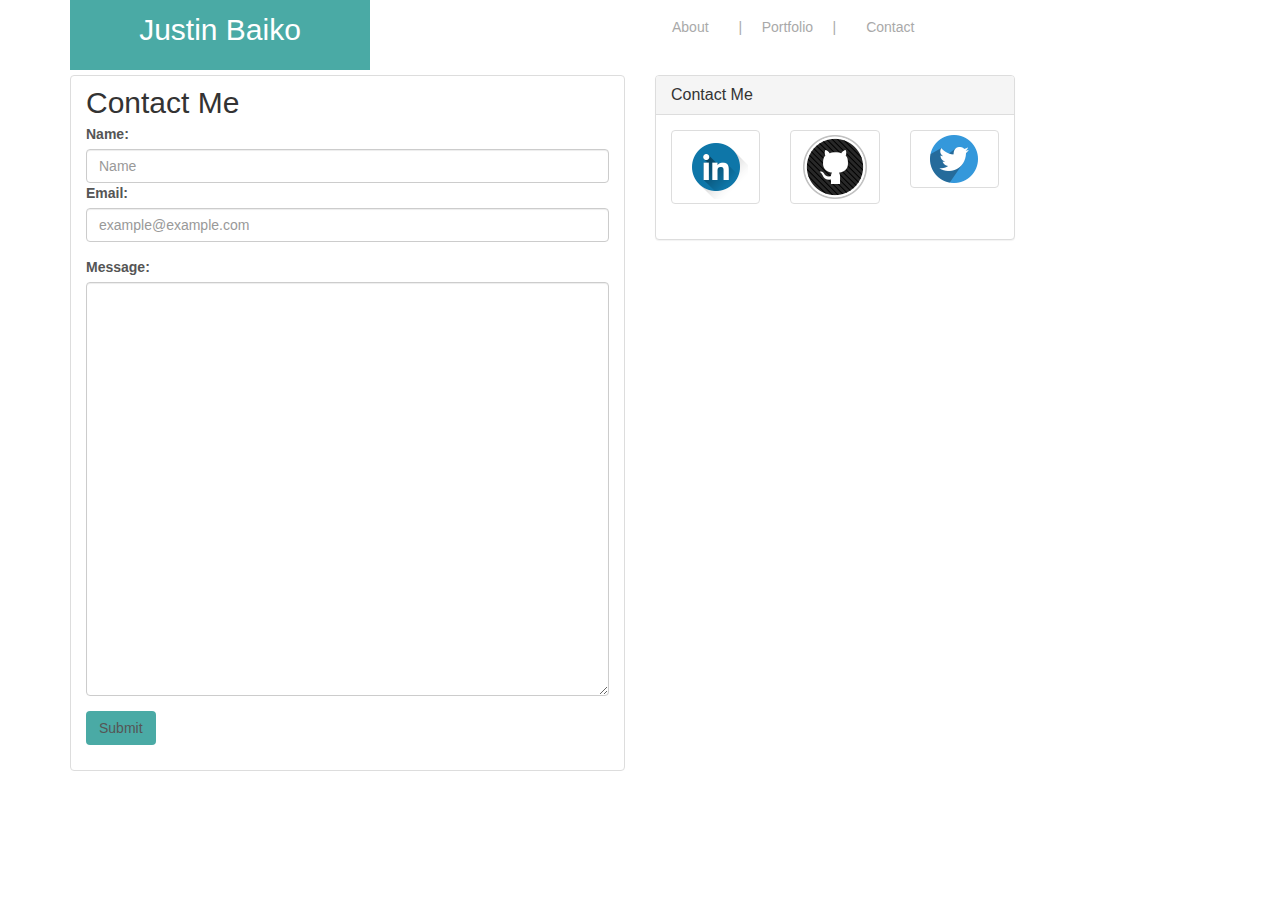
==== assignment2/contact.html @ bf982fba "assignments done" ====
<html>
    <head>
    <title>Justin Baiko's Portfolio</title>
        <link rel="stylesheet" href="http://maxcdn.bootstrapcdn.com/bootstrap/3.3.7/css/bootstrap.min.css">
        <link rel="stylesheet" href="bootstrap.min.css">
        <link rel="stylesheet" href="style.css">
    </head>
    
<body>
        
    <div class="container">
        <div class="row">
            <div class="col-xs-12 col-xs-offset-3 col-sm-6 col-sm-offset-0 col-md-6">
                <div class="navbar-header">
                  <a class="navbar-brand" href="#">Justin Baiko</a>
                </div>
            </div>
        
        
        <div class="col-xs-12 col-xs-offset-3 col-sm-6 col-sm-offset-0 col-md-6">
                
            <div class="nav navbar navbar-static-top" role="navigation">
                  <ul class="nav navbar-nav navbar-custom">
                    <li><a href="index.html">About</a></li>
                    <li><a href="portfolio.html">|&nbsp;&nbsp;&nbsp;&nbsp;  Portfolio&nbsp;&nbsp;&nbsp;&nbsp;&nbsp;|</a></li>
                    <li><a href="contact.html">Contact</a></li>
                  </ul>
                </div>
                
        </div>
        
        </div>
        
        <div class="row">
            <div class="col-xs-12 col-sm-12 col-md-6">
                    <div class="list-group">
                      <a href="#" class="list-group-item">
                        <h2 class="list-group-item-heading">Contact Me</h2>
                        <form>
                          <div class="form-group">
                            <label for="exampleInputEmail1">Name:</label>
                            <input type="email" class="form-control" id="form-name" aria-describedby="emailHelp" placeholder="Name">
                            <div class="form-group">
                            <label for="exampleInputPassword1">Email:</label>
                            <input type="email" class="form-control" id="form-email" placeholder="example@example.com">
                          </div>
                           <div class="form-group">
                            <label for="exampleTextarea">Message:</label>
                            <textarea class="form-control" id="exampleTextarea" rows="20"></textarea>
                          </div>
                            <button type="submit" class="btn">Submit</button>
                          </div>
                        </form>
                      </a>
                    </div>
            </div>
            
            <div class="col-xs-12 col-sm-12 col-md-4">
                <div class="panel panel-default">
                  <div class="panel-heading">
                    <h3 class="panel-title">Contact Me</h3>
                  </div>
                  <div class="panel-body">
                    <div class="row">
                    <div class="col-xs-4">
                        <a href="#" class="thumbnail">
                      <img src="assets/images/linkedin.png" alt="Profile Pic">
                    </a>
                    </div>
                    <div class="col-xs-4">
                        <a href="#" class="thumbnail">
                      <img src="assets/images/github.png" alt="Profile Pic">
                    </a>
                    </div>
                    <div class="col-xs-4">
                        <a href="#" class="thumbnail">
                      <img src="assets/images/twitter.png" alt="Profile Pic">
                    </a>
                    </div>
                    </div>
                  </div>
                </div>
            </div>
        </div>
            
    </div>
    
</body>
    
    
    
</html>
---- assignment2/style.css ----
.navbar-brand{
    background-color: #4aaaa5;
    width: 300px;
    height: 70px;
    color: #fff;
    text-align:center;
    font-size: 30px;
    padding: 20px;
}

.navbar-custom {
    color: lightgrey;
    background-color: #FFFF;
    display: inline;
    padding: 2px;
}

a {
    color:darkgrey;
}

li {
    float:left;
}

.content {
   background: url('../assignment1/portoflioo/assets/images/restaurant_icons.png'); 
   width: 680px;
   height: 700px;
   margin-left: 20px;
    }

.portfolio-item {
    float:left;
    width:45%;
    padding: 10px;
    margin-left:10px;
    z-index: 0;
    margin-bottom: -50px;
}

.portfolio-item:nth-child(odd) {
    margin-left: -1px;
}

.portfolio-item img {
    max-width:100%;;
    margin: auto 20px 50px auto;
    float:left;
}

.portfolio-title {
    background: #4aaaa5;
    color: white;
    padding: 10px;
    text-align: center;
    z-index: 12;
    height: 20px;
    position: absolute;
    display: inline;
    margin-left: -290px;
    margin-top: 140px;
    width: 250px
    
}

.post-content {
    background: none repeat scroll 0 0 #4aaaa5;
    opacity: 1;
    bottom: 10;
    left:0;
    position: absolute;
    width: 100%;
    text-align: center;
    height: 40px;
    font-size: 20px;
}

.thumbnail{
    position:relative;
    
}

.btn {
    background-color: #4aaaa5;
}
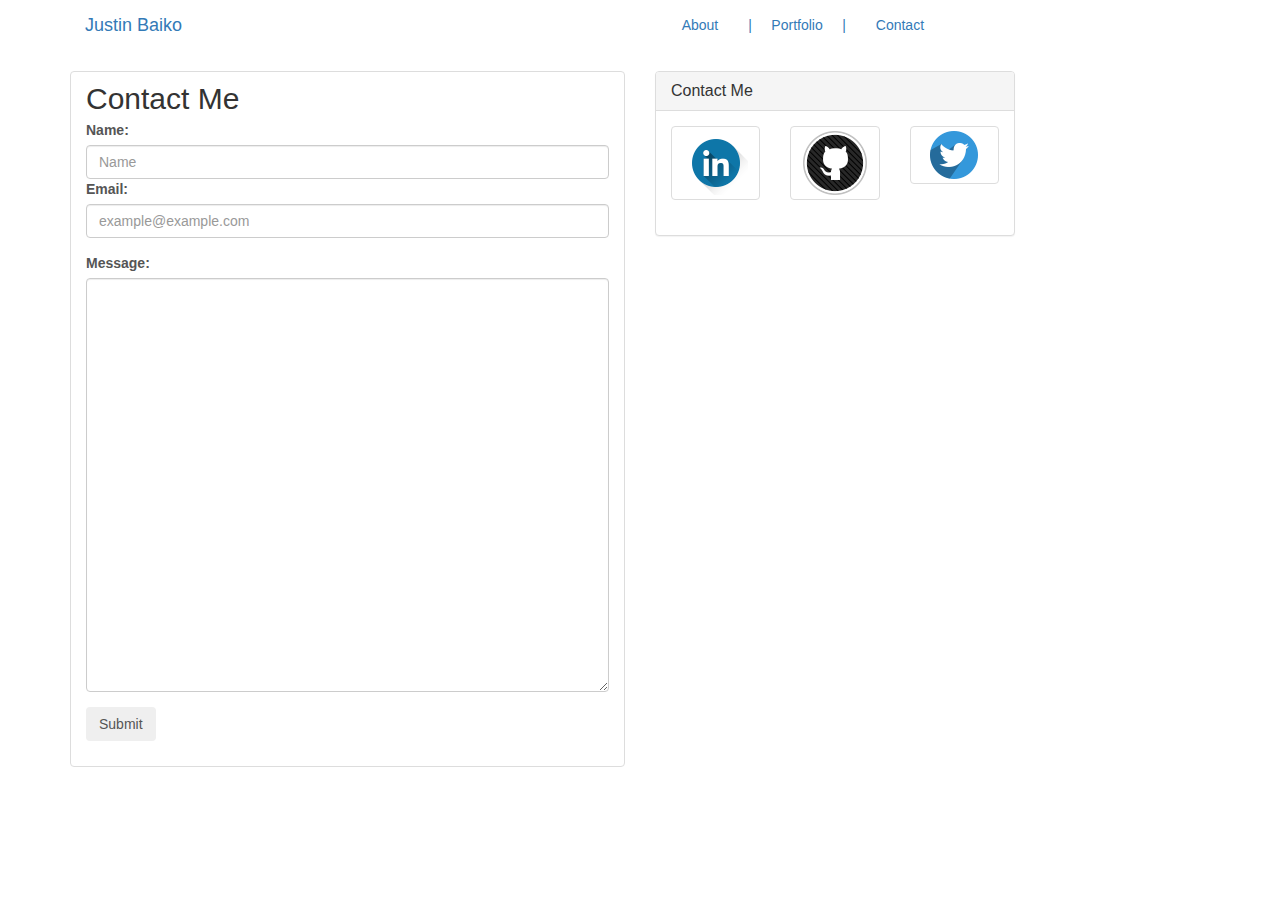
==== commit fa5ef7d1: "resolved some issues" ====
--- a/assignment2/contact.html
+++ b/assignment2/contact.html
@@ -3,7 +3,7 @@
     <title>Justin Baiko's Portfolio</title>
         <link rel="stylesheet" href="http://maxcdn.bootstrapcdn.com/bootstrap/3.3.7/css/bootstrap.min.css">
         <link rel="stylesheet" href="bootstrap.min.css">
-        <link rel="stylesheet" href="style.css">
+        <link rel="stylesheet" href="/style.css">
     </head>
     
 <body>
@@ -21,7 +21,7 @@
                 
             <div class="nav navbar navbar-static-top" role="navigation">
                   <ul class="nav navbar-nav navbar-custom">
-                    <li><a href="index.html">About</a></li>
+                    <li><a href="index.html">&nbsp;&nbsp;&nbsp;About</a></li>
                     <li><a href="portfolio.html">|&nbsp;&nbsp;&nbsp;&nbsp;  Portfolio&nbsp;&nbsp;&nbsp;&nbsp;&nbsp;|</a></li>
                     <li><a href="contact.html">Contact</a></li>
                   </ul>
@@ -33,7 +33,7 @@
         
         <div class="row">
             <div class="col-xs-12 col-sm-12 col-md-6">
-                    <div class="list-group">
+                    <div class="list-group" id="form">
                       <a href="#" class="list-group-item">
                         <h2 class="list-group-item-heading">Contact Me</h2>
                         <form>
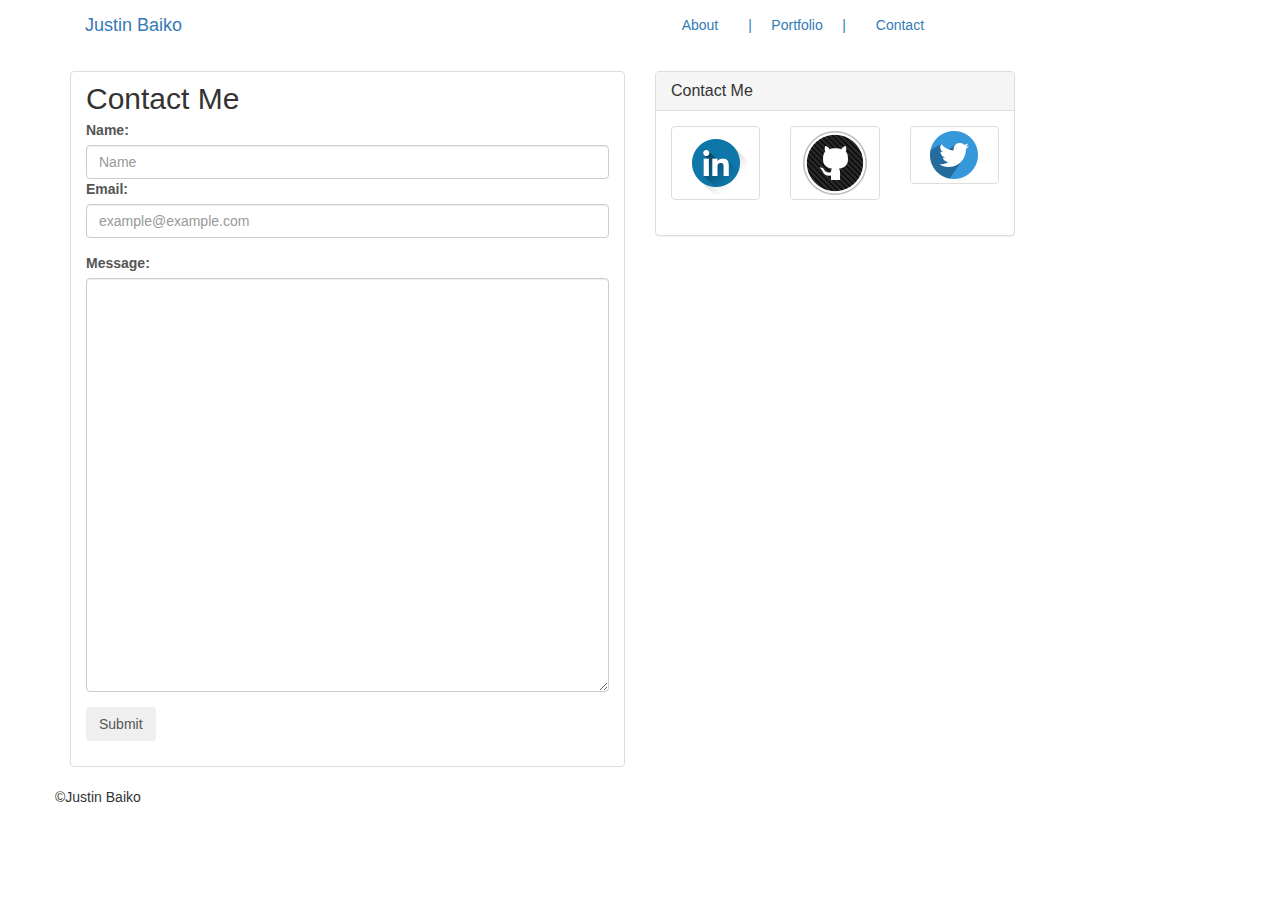
==== commit 836f5453: "footer/bg" ====
--- a/assignment2/contact.html
+++ b/assignment2/contact.html
@@ -10,7 +10,7 @@
         
     <div class="container">
         <div class="row">
-            <div class="col-xs-12 col-xs-offset-3 col-sm-6 col-sm-offset-0 col-md-6">
+            <div class="col-xs-12 col-sm-6 col-sm-offset-0 col-md-6">
                 <div class="navbar-header">
                   <a class="navbar-brand" href="#">Justin Baiko</a>
                 </div>
@@ -31,7 +31,7 @@
         
         </div>
         
-        <div class="row">
+        <div class="row" id="bg">
             <div class="col-xs-12 col-sm-12 col-md-6">
                     <div class="list-group" id="form">
                       <a href="#" class="list-group-item">
@@ -82,7 +82,9 @@
                 </div>
             </div>
         </div>
-            
+        <div class="row">
+            <p class="footy">&#169;Justin Baiko</p>
+        </div>
     </div>
     
 </body>
